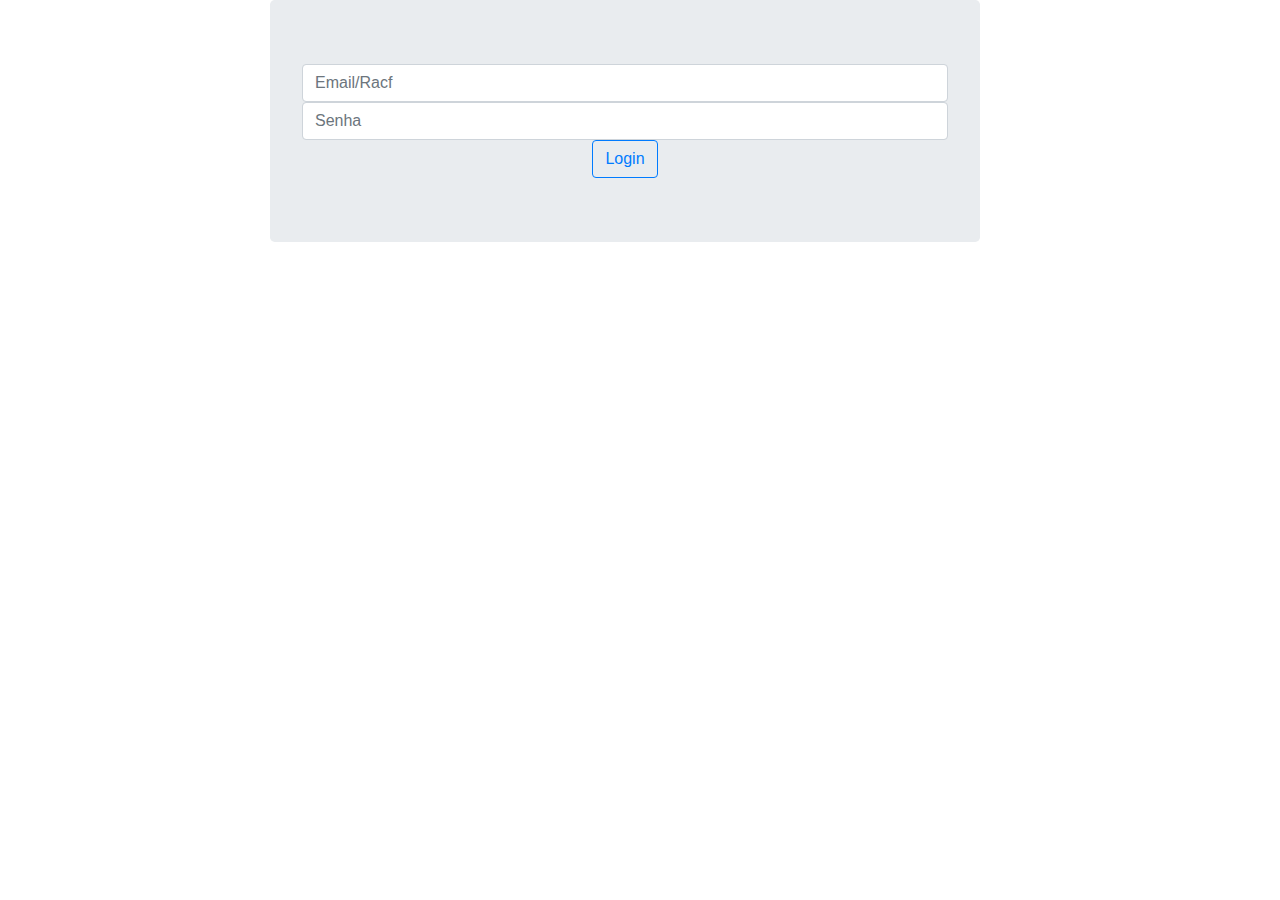
==== aula14/front/index.html @ 5f6b2e87 "atualizacao final do dia 13" ====
<!DOCTYPE html>
<html lang="en">
<head>
    <meta charset="UTF-8">
    <meta name="viewport" content="width=device-width, initial-scale=1.0">
    <title>Login</title>

    <link rel="stylesheet" href="https://stackpath.bootstrapcdn.com/bootstrap/4.5.2/css/bootstrap.min.css" integrity="sha384-JcKb8q3iqJ61gNV9KGb8thSsNjpSL0n8PARn9HuZOnIxN0hoP+VmmDGMN5t9UJ0Z" crossorigin="anonymous">

    <link rel="stylesheet" href="/css/estilo.css">

    <script src="/js/login.js"></script>

</head>
<body>
    <div class="container h-100 d-flex"> <!--ocupar toda a pagina de forma centralizada-->
        <div class="row w-100 align-items-center"> <!--ocupa toda a largura centralizando o conteúdo-->
            <div class="col-8 mx-auto"> <!--uma única coluna centralizada ocupando 8 das 12 espaços -->
                <div class="jumbotron">
                    <div class="row">
                        <div class="col">
                            <div class="text-center" id="msgErro"></div>
                        </div>
                    </div>

                    <form>
                        <input class="form-control" type="text" id="txtUsuario" placeholder="Email/Racf">
                        <input class="form-control" type="password" id="txtSenha" placeholder="Senha">
                        <div class="col text-center">
                            <button class="btn btn-outline-primary" onclick="autenticar(event)">Login</button>
                        </div>
                    </form>

                </div>

            </div>


        </div>


    </div>
</body>
</html>
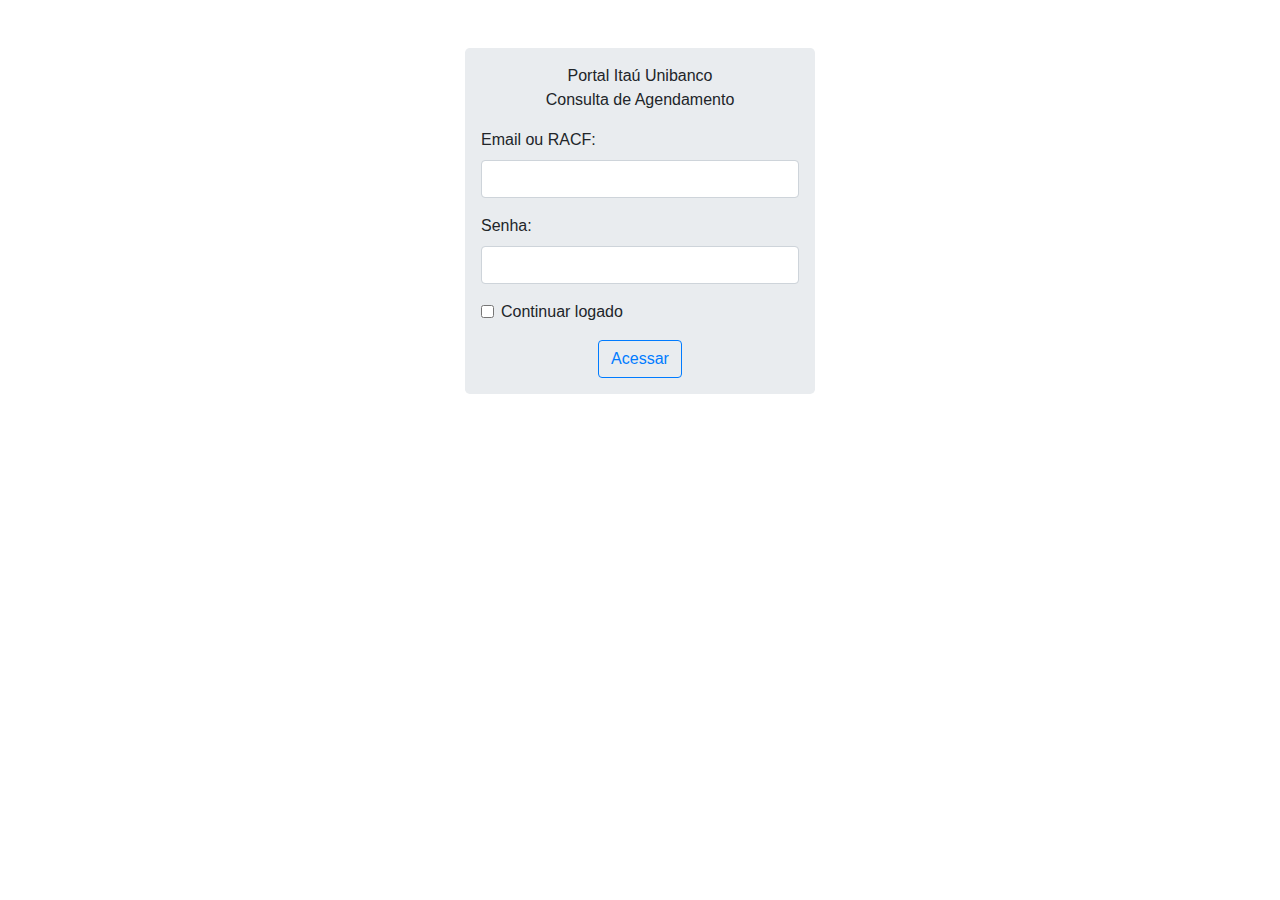
==== commit efcea77c: "index ajustado e novo agendamento funcionando" ====
--- a/aula14/front/index.html
+++ b/aula14/front/index.html
@@ -1,44 +1,63 @@
 <!DOCTYPE html>
-<html lang="en">
+<html lang="pt-br">
 <head>
     <meta charset="UTF-8">
     <meta name="viewport" content="width=device-width, initial-scale=1.0">
     <title>Login</title>
-
-    <link rel="stylesheet" href="https://stackpath.bootstrapcdn.com/bootstrap/4.5.2/css/bootstrap.min.css" integrity="sha384-JcKb8q3iqJ61gNV9KGb8thSsNjpSL0n8PARn9HuZOnIxN0hoP+VmmDGMN5t9UJ0Z" crossorigin="anonymous">
-
-    <link rel="stylesheet" href="/css/estilo.css">
-
-    <script src="/js/login.js"></script>
+    <link rel="stylesheet" href="https://stackpath.bootstrapcdn.com/bootstrap/4.4.1/css/bootstrap.min.css" integrity="sha384-Vkoo8x4CGsO3+Hhxv8T/Q5PaXtkKtu6ug5TOeNV6gBiFeWPGFN9MuhOf23Q9Ifjh" crossorigin="anonymous">
+    <link rel="stylesheet" href="./css/style.css">
 
 </head>
 <body>
-    <div class="container h-100 d-flex"> <!--ocupar toda a pagina de forma centralizada-->
-        <div class="row w-100 align-items-center"> <!--ocupa toda a largura centralizando o conteúdo-->
-            <div class="col-8 mx-auto"> <!--uma única coluna centralizada ocupando 8 das 12 espaços -->
-                <div class="jumbotron">
-                    <div class="row">
-                        <div class="col">
-                            <div class="text-center" id="msgErro"></div>
-                        </div>
+
+<br><br>
+    <div class="container">
+        <div class="row">
+          <div class="col-sm">
+            <!-- //lado esquerdo -->
+          </div>
+          <div class="col-sm">
+           
+            <div class="jumbotron" style="margin-bottom: 0px; padding: 16px;">
+                <div class="row justify-content-center">
+                    <img src="/img/itaulogo.png" width="20%" alt="">
+                </div>
+                <p class="text-center">Portal Itaú Unibanco<br><bm>Consulta de Agendamento</bm></p>
+                <div class="col" id="msgErro"></div>
+                <form>
+                    <div class="form-group">
+                      <label for="exampleInputEmail1">Email ou RACF:</label>
+                      <input type="text" class="form-control" id="txtUsuario" aria-describedby="emailHelp">
+                      <small id="emailHelp" class="form-text text-muted"></small>
                     </div>
+                    <div class="form-group">
+                      <label for="exampleInputPassword1">Senha:</label>
+                      <input type="password" class="form-control" id="txtSenha">
+                    </div>
+                    <div class="form-group form-check">
+                      <input type="checkbox" class="form-check-input" id="exampleCheck1">
+                      <label class="form-check-label" for="exampleCheck1">Continuar logado</label>
+                    </div> 
+                    <div class="row justify-content-center">
+                        <button type="submit" class="btn btn-outline-primary" onclick="autenticar(event)">Acessar</button>
+                    </div>
+                  </form>
+               
 
-                    <form>
-                        <input class="form-control" type="text" id="txtUsuario" placeholder="Email/Racf">
-                        <input class="form-control" type="password" id="txtSenha" placeholder="Senha">
-                        <div class="col text-center">
-                            <button class="btn btn-outline-primary" onclick="autenticar(event)">Login</button>
-                        </div>
-                    </form>
-
-                </div>
-
-            </div>
+              </div>
 
 
+          </div>
+          <div class="col-sm">
+            <!-- lado direito -->
+          </div>
         </div>
+      </div>
 
+    
+    
+    
+</body>
 
-    </div>
-</body>
+<script src="./js/login.js"></script>
 </html>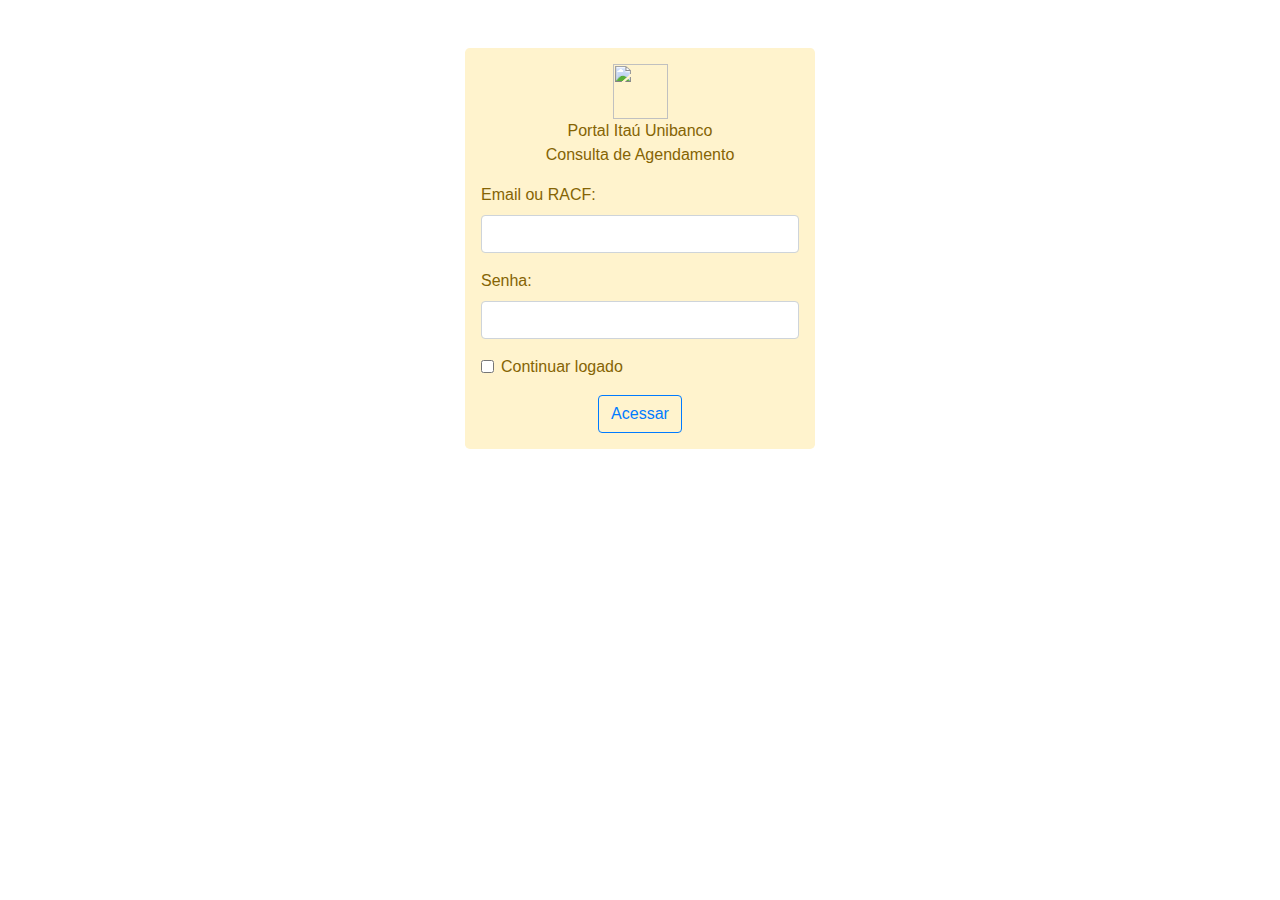
==== commit d1ae46a4: "primeira formatacao" ====
--- a/aula14/front/index.html
+++ b/aula14/front/index.html
@@ -3,9 +3,8 @@
 <head>
     <meta charset="UTF-8">
     <meta name="viewport" content="width=device-width, initial-scale=1.0">
-    <title>Login</title>
+    <title>Login - AgendApp Itaú</title>
     <link rel="stylesheet" href="https://stackpath.bootstrapcdn.com/bootstrap/4.4.1/css/bootstrap.min.css" integrity="sha384-Vkoo8x4CGsO3+Hhxv8T/Q5PaXtkKtu6ug5TOeNV6gBiFeWPGFN9MuhOf23Q9Ifjh" crossorigin="anonymous">
-    <link rel="stylesheet" href="./css/style.css">
 
 </head>
 <body>
@@ -18,9 +17,9 @@
           </div>
           <div class="col-sm">
            
-            <div class="jumbotron" style="margin-bottom: 0px; padding: 16px;">
+            <div class="jumbotron alert-warning" style="margin-bottom: 0px; padding: 16px;">
                 <div class="row justify-content-center">
-                    <img src="/img/itaulogo.png" width="20%" alt="">
+                    <img src="/img/itau.jpg" height="55px" width="55px">
                 </div>
                 <p class="text-center">Portal Itaú Unibanco<br><bm>Consulta de Agendamento</bm></p>
                 <div class="col" id="msgErro"></div>
